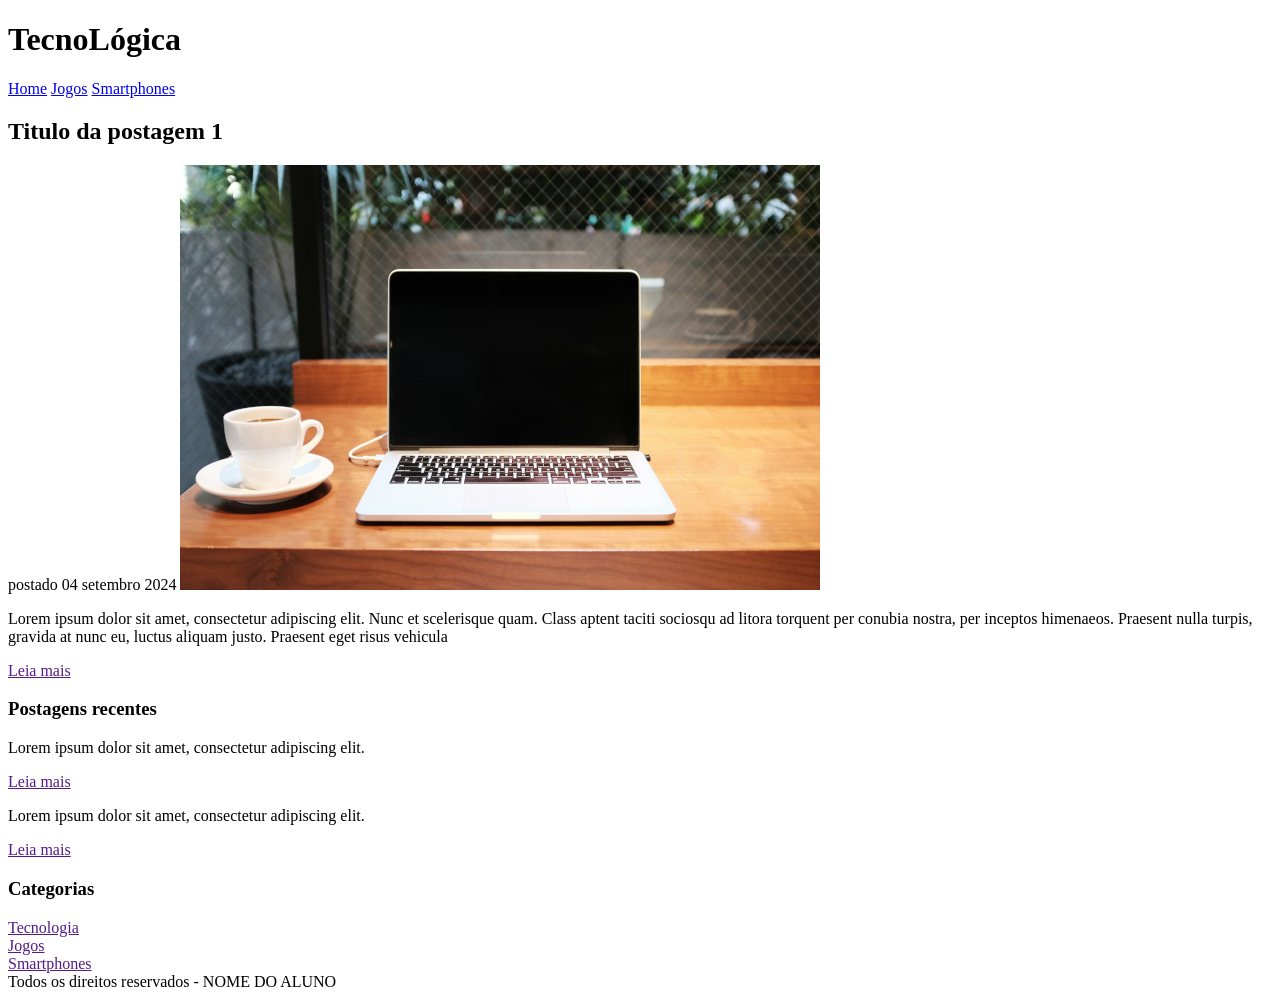
==== projeto_tecnologica/index.html @ d102e900 "Projeto Tecnologia Início do primeiro projeto web da faculdade." ====
<!DOCTYPE html>
<html lang="pt-br">

<head>
    <meta charset="UTF-8">
    <meta name="viewport" content="width=device-width, initial-scale=1.0">
    <title>TecnoLógica - Tudo sobre tecnologia</title>

    <link rel="stylesheet" href="css/style.css">
</head>

<body>

    <div id="header">

        <div id="logo">
            <h1>Tecno<span class="white">Lógica</span></h1>
        </div>
    
        <div id="menu">
            <a href="index.html">Home</a>
            <a href="jogos.html">Jogos</a>
            <a href="smartphones.html">Smartphones</a>
        </div>

    </div>

    <div id="content">

        <div id="posts">

            <!-- abertura postagem -->
            <div class="post">
                <h2>Titulo da postagem 1</h2>
                <span class="data-post">postado 04 setembro 2024</span>
                <img class="img-post" src="imagens/tecnologia01.png">
                <p>
                    Lorem ipsum dolor sit amet, consectetur adipiscing elit. Nunc et scelerisque quam. Class aptent taciti sociosqu ad litora torquent per conubia nostra, per inceptos himenaeos. Praesent nulla turpis, gravida at nunc eu, luctus aliquam justo. Praesent eget risus vehicula
                </p>
                <a href="">Leia mais</a>
            </div>
            <!--fechamento postagem -->

        </div>
    
        <div id="right-side">

            <div class="content-right">
                <h3>Postagens recentes</h3>

                <div class="post-right">
                    <p>Lorem ipsum dolor sit amet, consectetur adipiscing elit.</p>
                    <a href="">Leia mais</a>
                </div>

                <div class="post-right" style="border-bottom: none;">
                    <p>Lorem ipsum dolor sit amet, consectetur adipiscing elit.</p>
                    <a href="">Leia mais</a>
                </div>

            </div>

            <div class="content-right">
                <h3>Categorias</h3>

                <a href="">Tecnologia</a><br>
                <a href="">Jogos</a><br>
                <a href="">Smartphones</a><br>
                
            </div>

        </div>

        <div id="footer">
            Todos os direitos reservados - NOME DO ALUNO
        </div>

    </div>
</body>

</html>
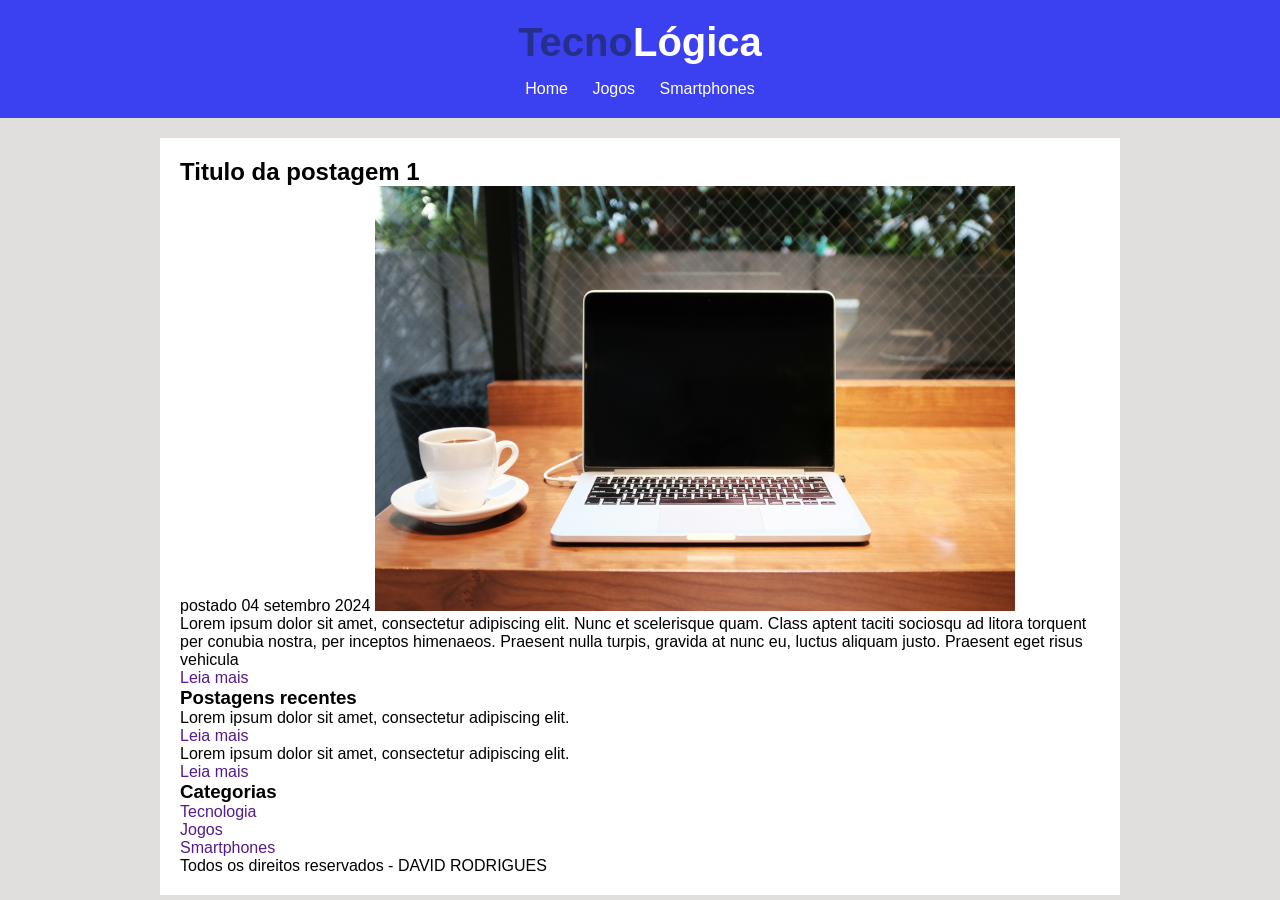
==== commit dd50017d: "aplicando design" ====
--- a/projeto_tecnologica/index.html
+++ b/projeto_tecnologica/index.html
@@ -1,34 +1,25 @@
 <!DOCTYPE html>
 <html lang="pt-br">
-
 <head>
     <meta charset="UTF-8">
     <meta name="viewport" content="width=device-width, initial-scale=1.0">
     <title>TecnoLógica - Tudo sobre tecnologia</title>
-
     <link rel="stylesheet" href="css/style.css">
 </head>
-
 <body>
-
     <div id="header">
-
         <div id="logo">
             <h1>Tecno<span class="white">Lógica</span></h1>
         </div>
-    
         <div id="menu">
             <a href="index.html">Home</a>
             <a href="jogos.html">Jogos</a>
             <a href="smartphones.html">Smartphones</a>
         </div>
-
     </div>
-
     <div id="content">
 
         <div id="posts">
-
             <!-- abertura postagem -->
             <div class="post">
                 <h2>Titulo da postagem 1</h2>
@@ -40,9 +31,7 @@
                 <a href="">Leia mais</a>
             </div>
             <!--fechamento postagem -->
-
         </div>
-    
         <div id="right-side">
 
             <div class="content-right">
@@ -57,9 +46,7 @@
                     <p>Lorem ipsum dolor sit amet, consectetur adipiscing elit.</p>
                     <a href="">Leia mais</a>
                 </div>
-
             </div>
-
             <div class="content-right">
                 <h3>Categorias</h3>
 
@@ -68,14 +55,10 @@
                 <a href="">Smartphones</a><br>
                 
             </div>
-
         </div>
-
         <div id="footer">
-            Todos os direitos reservados - NOME DO ALUNO
+            Todos os direitos reservados - DAVID RODRIGUES
         </div>
-
     </div>
 </body>
-
 </html>
--- a/projeto_tecnologica/css/style.css
+++ b/projeto_tecnologica/css/style.css
@@ -0,0 +1,45 @@
+@charset "UTF-8";
+* {
+    margin: 0;
+    padding: 0;
+    text-decoration: none;
+    box-sizing: border-box;
+}
+html, body {
+    height: 100%;
+}
+body {
+    font-family: Arial, sans-serif;
+    background-color: #e1dede;
+}
+#header {
+    background-color: #3b41f1;
+    color: rgb(38, 48, 138);
+    padding: 20px;
+    text-align: center;
+}
+#header h1 {
+    font-size: 2.5em;
+}
+#header h1 span {
+    color: #ffffff;
+}
+#header #menu {
+    padding-top: 15px;
+}
+#header #menu a {
+    color: #ffffff;
+    padding: 10px;
+}
+#header #menu a:hover {
+    background-color: #ffffff;
+    color: #4e53c9;
+    border-radius: 5px;
+}
+#content {
+    background-color: #ffffff;
+    width: 75%;
+    margin: 0 auto;
+    margin-top: 20px;
+    padding: 20px;
+}
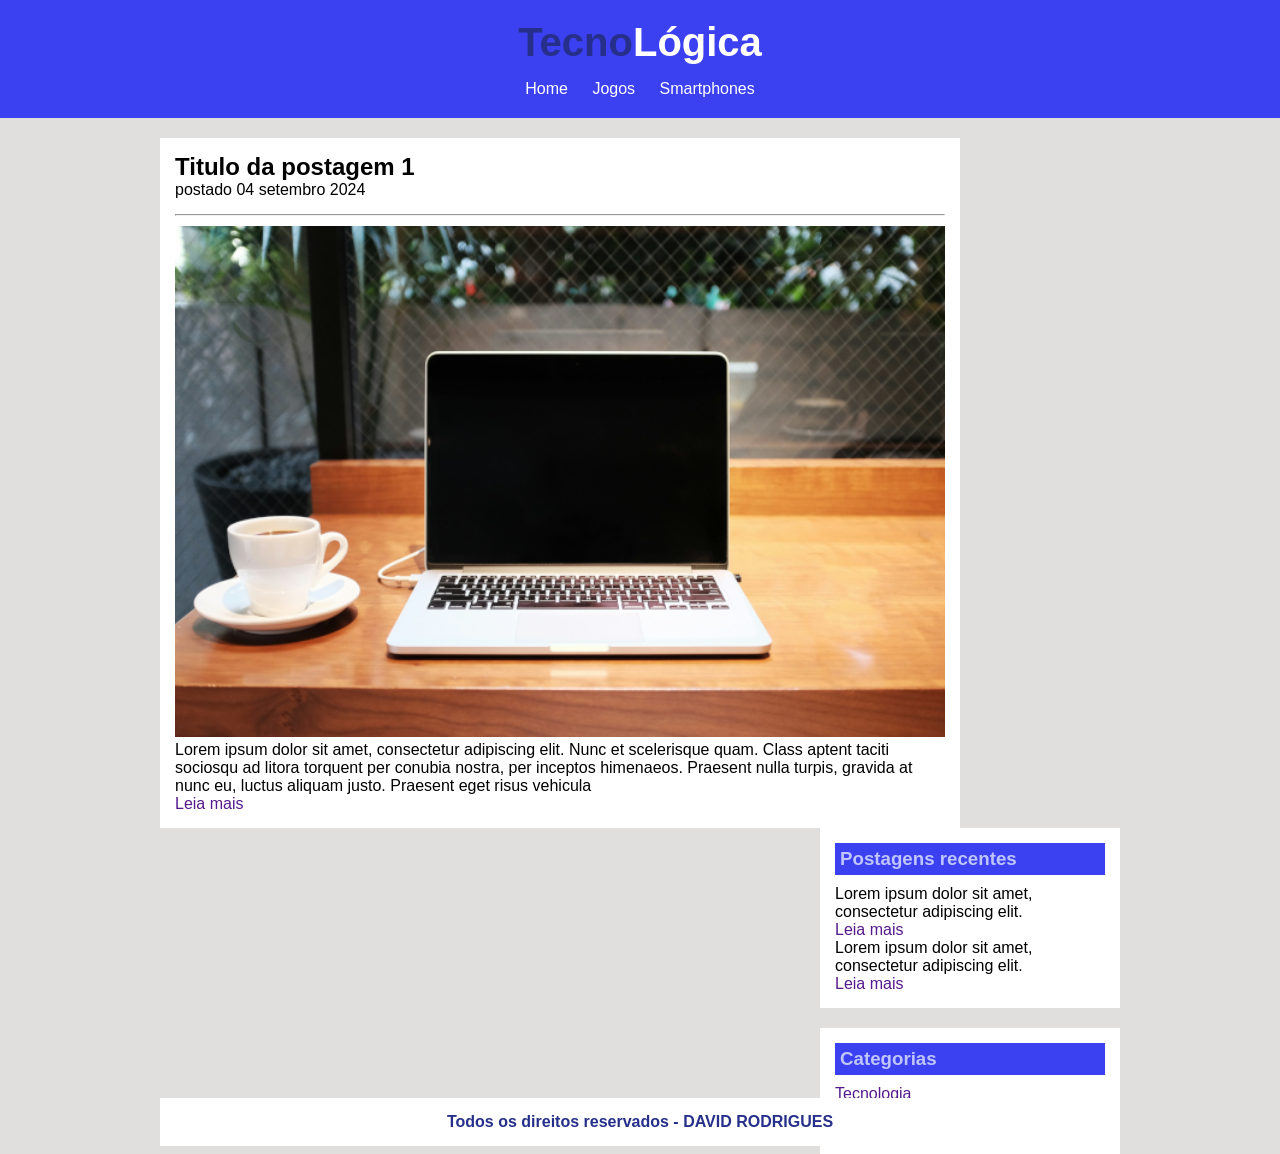
==== commit 34ceb5cc: "estilizando a atividade" ====
--- a/projeto_tecnologica/index.html
+++ b/projeto_tecnologica/index.html
@@ -24,6 +24,7 @@
             <div class="post">
                 <h2>Titulo da postagem 1</h2>
                 <span class="data-post">postado 04 setembro 2024</span>
+                <hr style="color: #3b41f1; margin-top: 15px; margin-bottom: 10px;">
                 <img class="img-post" src="imagens/tecnologia01.png">
                 <p>
                     Lorem ipsum dolor sit amet, consectetur adipiscing elit. Nunc et scelerisque quam. Class aptent taciti sociosqu ad litora torquent per conubia nostra, per inceptos himenaeos. Praesent nulla turpis, gravida at nunc eu, luctus aliquam justo. Praesent eget risus vehicula
--- a/projeto_tecnologica/css/style.css
+++ b/projeto_tecnologica/css/style.css
@@ -37,9 +37,43 @@
     border-radius: 5px;
 }
 #content {
-    background-color: #ffffff;
     width: 75%;
     margin: 0 auto;
     margin-top: 20px;
-    padding: 20px;
+}
+#posts{
+    background-color: #ffffff;
+    padding: 15px;
+    float: left;
+    width: 800px;
+}
+#posts img {
+    width: 100%;
+}
+#right-side{
+    float: right;
+    width: 300px;
+    height: 250px;
+}
+.content-right {
+    background-color: #ffffff;
+    margin-bottom: 20px;
+    padding: 15px;
+}
+.content-right h3 {
+    background-color: #3b41f1;
+    color: rgb(190, 197, 255);
+    padding: 5px;
+    margin-bottom: 10px;
+}
+#footer{
+    background-color: #ffffff;
+    color: rgb(38, 48, 138);
+    text-align: center;
+    font-weight: bold;
+    padding: 15px;
+    margin-top: 20px;
+    float: left;
+    clear: both;
+    width: 100%;
 }
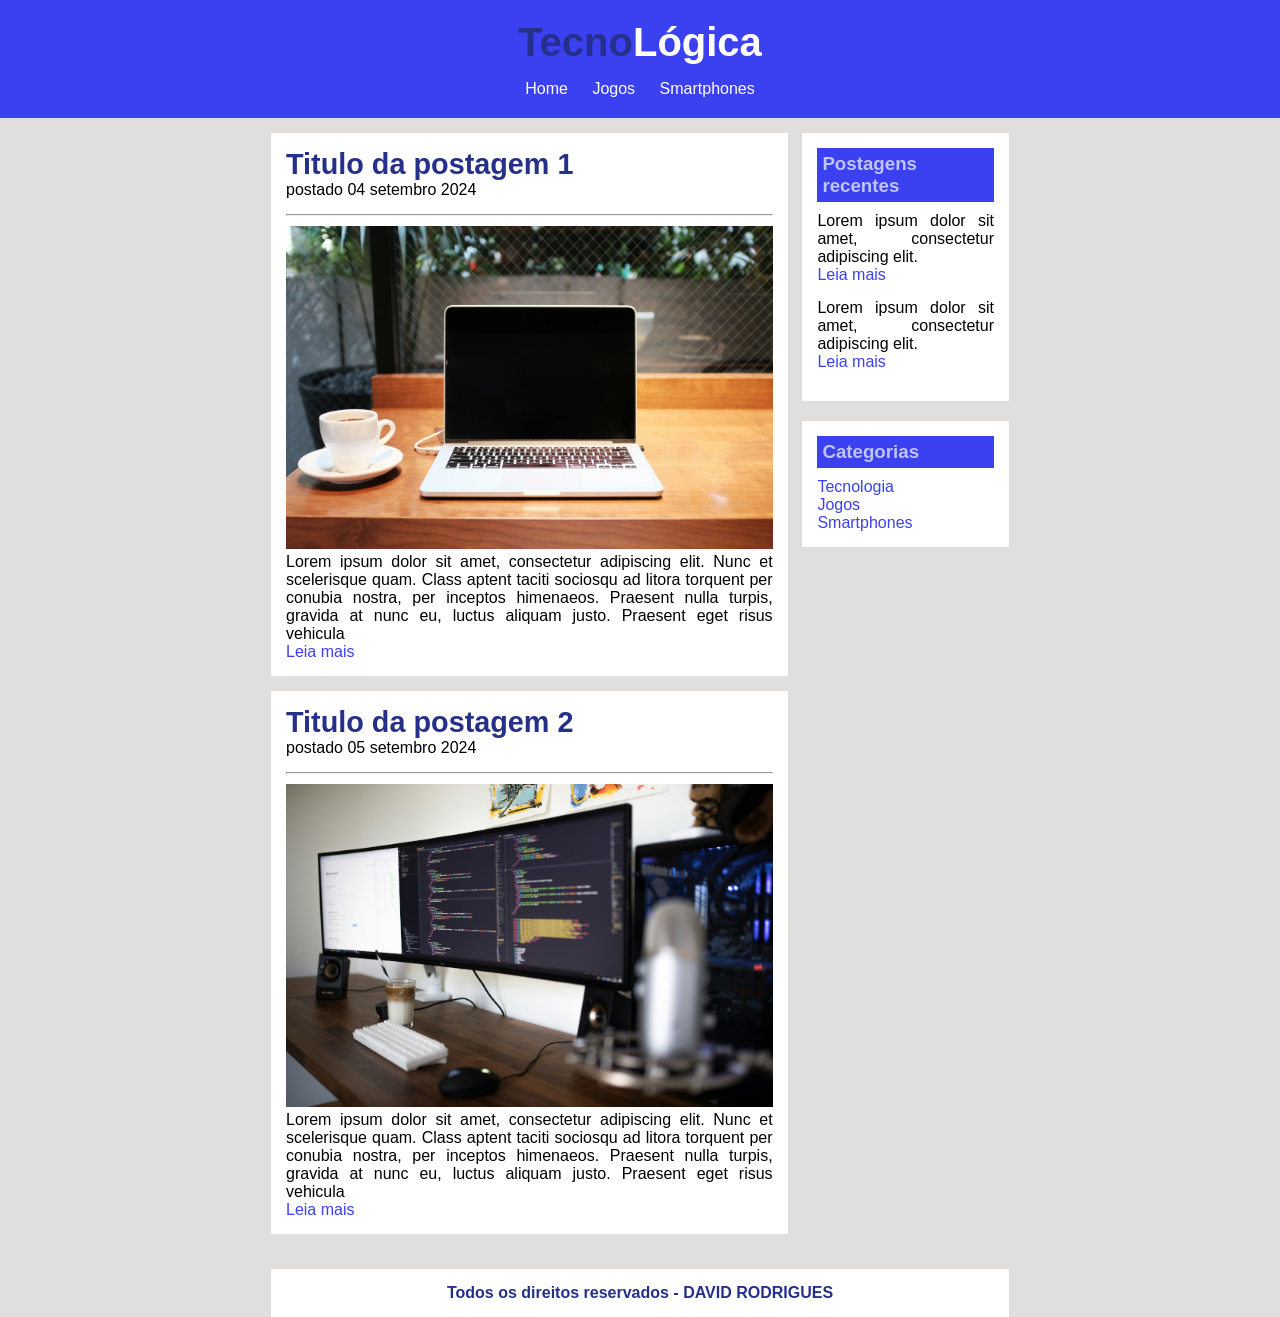
==== commit 63eb3d15: "implementando para novos posts" ====
--- a/projeto_tecnologica/index.html
+++ b/projeto_tecnologica/index.html
@@ -26,6 +26,19 @@
                 <span class="data-post">postado 04 setembro 2024</span>
                 <hr style="color: #3b41f1; margin-top: 15px; margin-bottom: 10px;">
                 <img class="img-post" src="imagens/tecnologia01.png">
+                <p>
+                    Lorem ipsum dolor sit amet, consectetur adipiscing elit. Nunc et scelerisque quam. Class aptent taciti sociosqu ad litora torquent per conubia nostra, per inceptos himenaeos. Praesent nulla turpis, gravida at nunc eu, luctus aliquam justo. Praesent eget risus vehicula
+                </p>
+                <a href="">Leia mais</a>
+            </div>
+            <!--fechamento postagem -->
+            
+            <!-- abertura postagem -->
+            <div class="post">
+                <h2>Titulo da postagem 2</h2>
+                <span class="data-post">postado 05 setembro 2024</span>
+                <hr style="color: #3b41f1; margin-top: 15px; margin-bottom: 10px;">
+                <img class="img-post" src="imagens/tecnologia02.png">
                 <p>
                     Lorem ipsum dolor sit amet, consectetur adipiscing elit. Nunc et scelerisque quam. Class aptent taciti sociosqu ad litora torquent per conubia nostra, per inceptos himenaeos. Praesent nulla turpis, gravida at nunc eu, luctus aliquam justo. Praesent eget risus vehicula
                 </p>
--- a/projeto_tecnologica/css/style.css
+++ b/projeto_tecnologica/css/style.css
@@ -37,23 +37,39 @@
     border-radius: 5px;
 }
 #content {
-    width: 75%;
+    width: 60%;
     margin: 0 auto;
-    margin-top: 20px;
+    padding: 15px;
 }
 #posts{
+    float: left;
+    width: 70%;
+}
+.post {
     background-color: #ffffff;
     padding: 15px;
-    float: left;
-    width: 800px;
+    margin-bottom: 15px;
+}
+#posts h2 {
+    color: rgb(38, 48, 138);
+    font-weight: bold;
+    font-size: 1.8em  
 }
 #posts img {
     width: 100%;
 }
+#posts p, .content-right p {
+    text-align: justify;
+}
+#posts a, .content-right a {
+    color: #3b41f1;
+}
+#posts a:hover, .content-right a:hover {
+    text-decoration: underline;
+}
 #right-side{
     float: right;
-    width: 300px;
-    height: 250px;
+    width: 28%;
 }
 .content-right {
     background-color: #ffffff;
@@ -66,6 +82,9 @@
     padding: 5px;
     margin-bottom: 10px;
 }
+.content-right .post-right {
+    margin-bottom: 15px;
+}
 #footer{
     background-color: #ffffff;
     color: rgb(38, 48, 138);
